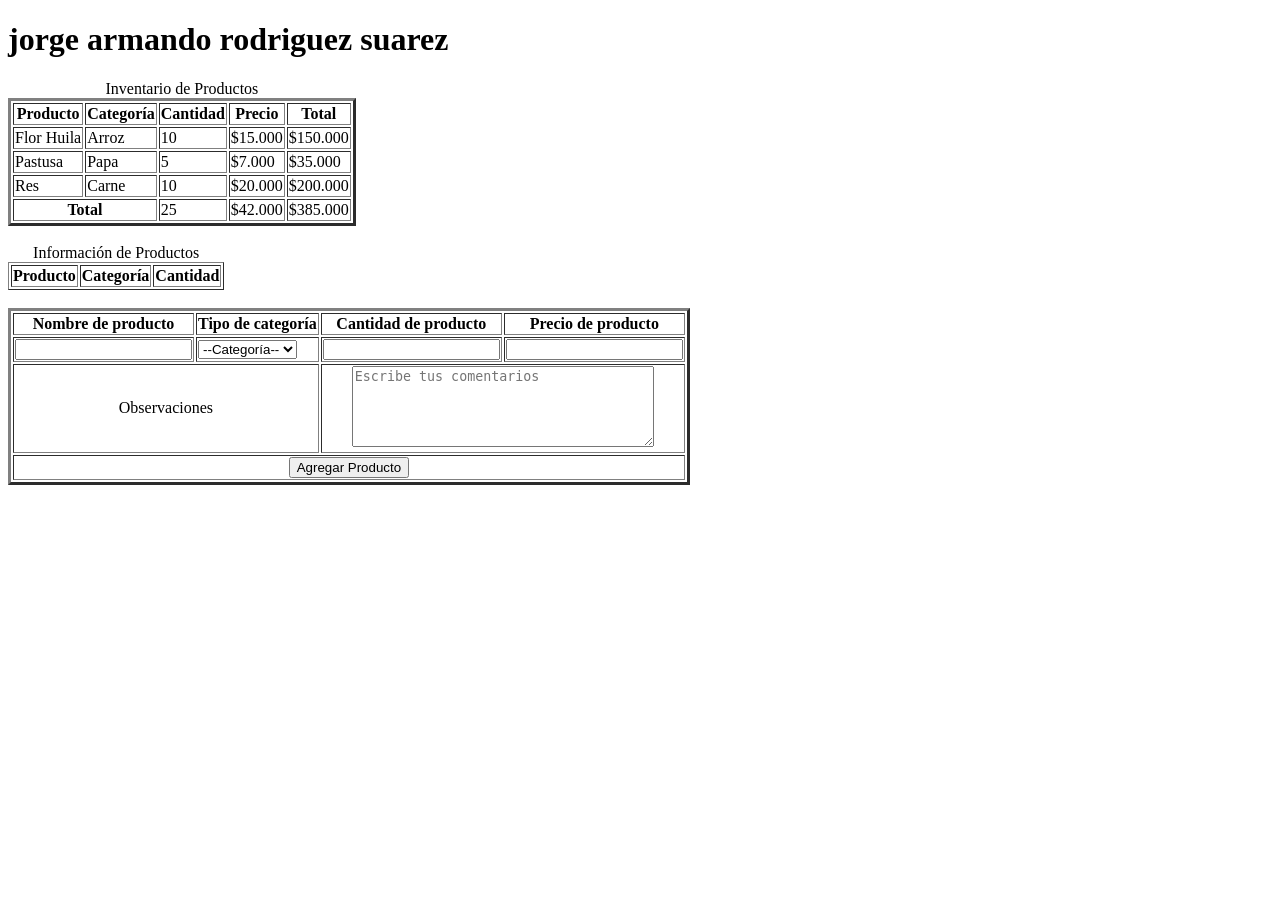
==== iniciosesion/inventario.html/inventario.html @ 7bebf015 "ejercicios realizados" ====
<!DOCTYPE html>
<html lang="es">

<head>
    <title>Inventario de Productos</title>
    <meta charset="UTF-8">
    <meta name="viewport" content="width=device-width, initial-scale=1.0">
</head>

<body>
    <h1>jorge armando rodriguez suarez</h1>

    <!-- Primera tabla de inventario -->
    <table border="3">
        <caption>Inventario de Productos</caption>
        <thead>
            <tr>
                <th scope="col">Producto</th>
                <th scope="col">Categoría</th>
                <th scope="col">Cantidad</th>
                <th scope="col">Precio</th>
                <th scope="col">Total</th>
            </tr>
        </thead>
        <tbody id="inventario-body">
            <tr>
                <td scope="row">Flor Huila</td>
                <td scope="row">Arroz</td>
                <td scope="row">10</td>
                <td scope="row">$15.000</td>
                <td scope="row">$150.000</td>
            </tr>
            <tr>
                <td scope="row">Pastusa</td>
                <td scope="row">Papa</td>
                <td scope="row">5</td>
                <td scope="row">$7.000</td>
                <td scope="row">$35.000</td>
            </tr>
            <tr>
                <td scope="row">Res</td>
                <td scope="row">Carne</td>
                <td scope="row">10</td>
                <td scope="row">$20.000</td>
                <td scope="row">$200.000</td>
            </tr>
            <tr>
                <th scope="row" colspan="2">Total</th>
                <td scope="row">25</td>
                <td scope="row">$42.000</td>
                <td scope="row">$385.000</td>
            </tr>
        </tbody>
    </table>
    <br>

    <!-- Segunda tabla con solo categorías -->
    <table border="1">
        <caption>Información de Productos</caption>
        <thead>
            <tr>
                <th scope="col">Producto</th>
                <th scope="col">Categoría</th>
                <th scope="col">Cantidad</th>
            </tr>
        </thead>
    </table>

    <br>

    <!-- Formulario para agregar productos -->
    <form action="/agregar" method="post">
        <table border="3">
            <thead>
                <tr>
                    <th>Nombre de producto</th>
                    <th>Tipo de categoría</th>
                    <th>Cantidad de producto</th>
                    <th>Precio de producto</th>
                </tr>
            </thead>
            <tbody>
                <tr>
                    <td><input type="text" id="nombre" name="nombre" required /></td>
                    <td>
                        <select name="categoria" id="categoria">
                            <option value="">--Categoría--</option>
                            <option value="1">Arroz</option>
                            <option value="2">Papa</option>
                            <option value="3">Carne</option>
                        </select>
                    </td>
                    <td><input type="number" id="cantidad" name="cantidad" required /></td>
                    <td><input type="number" id="precio" name="precio" required /></td>
                </tr>
                <tr>
                    <td colspan="2" align="center">Observaciones</td>
                    <td colspan="2" align="center">
                        <textarea rows="5" placeholder="Escribe tus comentarios" id="observaciones"
                            cols="35"></textarea>
                    </td>
                </tr>
                <tr>
                    <td colspan="4" align="center">
                        <input type="button" onclick="agregarProducto()" value="Agregar Producto">
                    </td>
                </tr>
            </tbody>
        </table>
        <br>
    </form>

    <script src="inventory.js"></script>
</body>

</html>
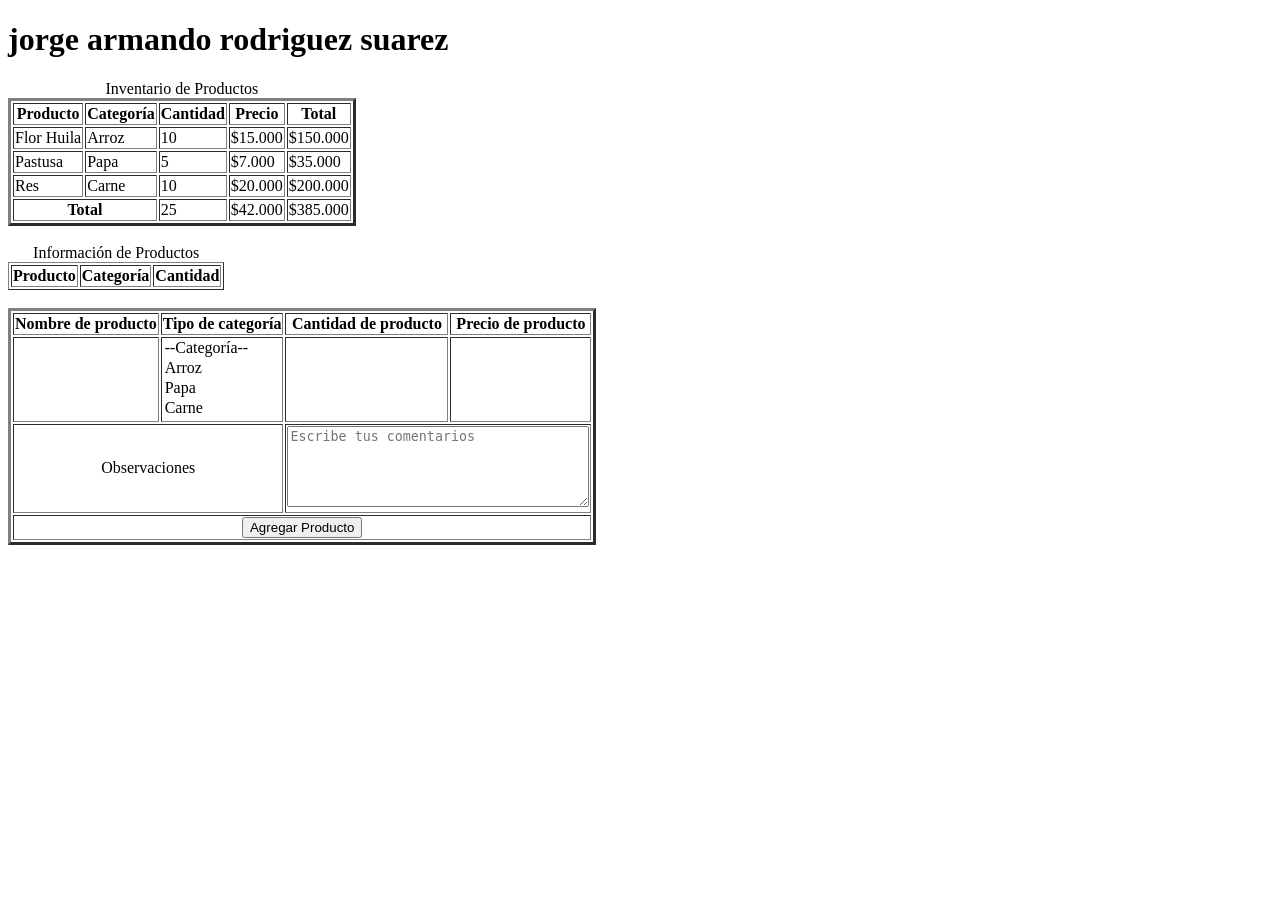
==== commit d69526ea: "ejercicios realizados 2" ====
--- a/iniciosesion/inventario.html/inventario.html
+++ b/iniciosesion/inventario.html/inventario.html
@@ -81,17 +81,17 @@
             </thead>
             <tbody>
                 <tr>
-                    <td><input type="text" id="nombre" name="nombre" required /></td>
+                    <td><input< type="text" id="nombre" name="nombre" required /></td>
                     <td>
-                        <select name="categoria" id="categoria">
+                        <select< name="categoria" id="categoria">
                             <option value="">--Categoría--</option>
                             <option value="1">Arroz</option>
                             <option value="2">Papa</option>
                             <option value="3">Carne</option>
                         </select>
                     </td>
-                    <td><input type="number" id="cantidad" name="cantidad" required /></td>
-                    <td><input type="number" id="precio" name="precio" required /></td>
+                    <td><input< type="number" id="cantidad" name="cantidad" required /></td>
+                    <td><input< type="number" id="precio" name="precio" required /></td>
                 </tr>
                 <tr>
                     <td colspan="2" align="center">Observaciones</td>
